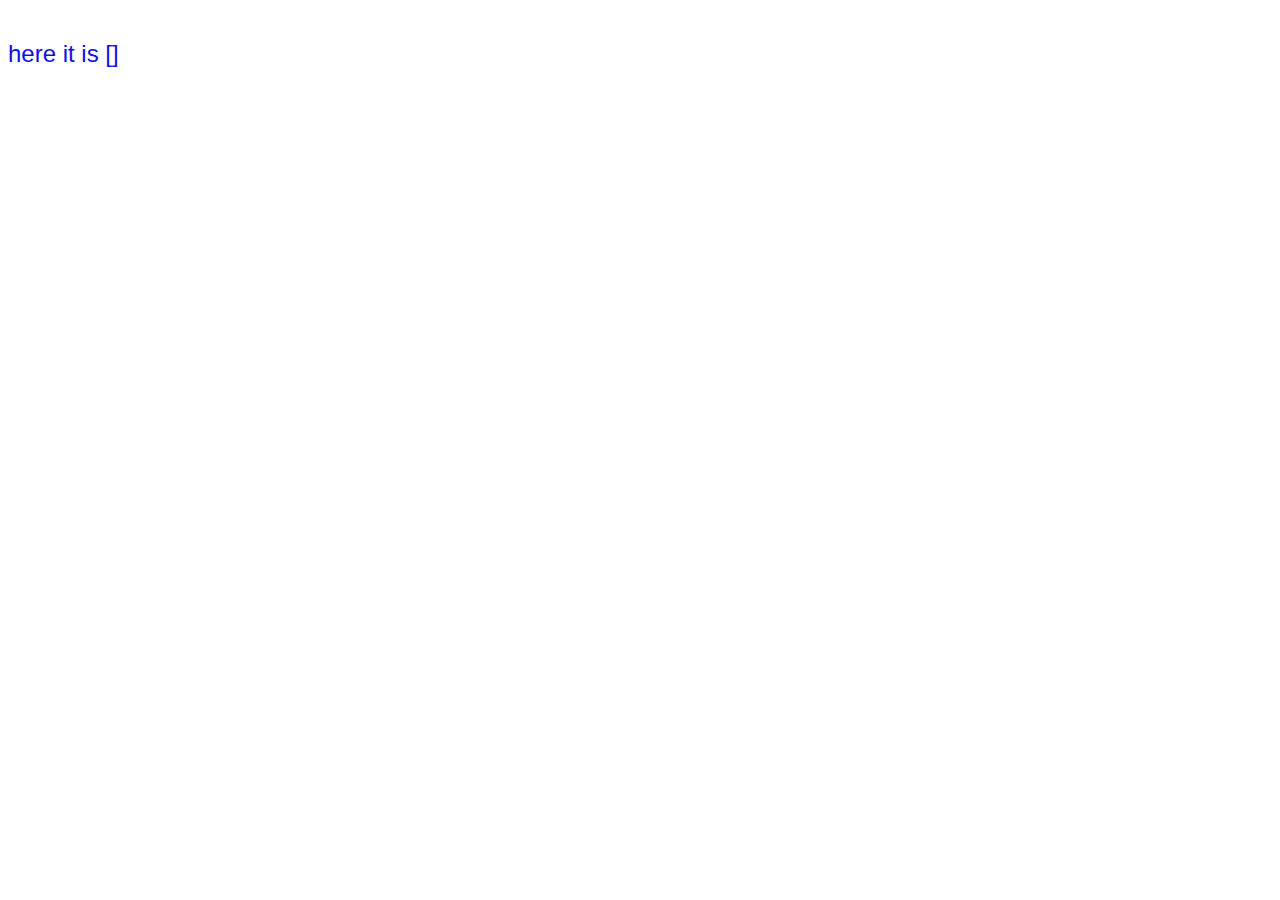
==== accomodations.html @ bda812f0 "Skeleton page, style2.css: blue" ====
<!DOCTYPE html>
<html lang="en">
<head>
    <meta charset="UTF-8">
    <meta http-equiv="X-UA-Compatible" content="IE=edge">
    <meta name="viewport" content="width=device-width, initial-scale=1.0">
    <title>Accomodations</title>
    <link href="css/styles2.css" rel="stylesheet" type="text/css">
</head>
<body>
    <p>here it is []</p>
</body>
</html>
---- css/styles2.css ----
h1 {
    color:darkred;
    text-align: center;
    font-weight: 850;
}

h2 {
    font-feature-settings: "curs";
    text-align: center;
    color: indigo;
}

h3 {
    color:chocolate
}
body {
    color:rgb(16, 16, 230);
    text-align: left;
    font-size:x-large
    

}
p {
    font-family:'Franklin Gothic Medium', 'Arial Narrow', Arial, sans-serif;
    color:rgb(16, 16, 230);
    line-height: 60px;
}

ul {
    color:black;
    font-size: 20px;
    line-height: 30px;
    text-align: left;
}

ol {
    color:rgb(52, 144, 66);
}
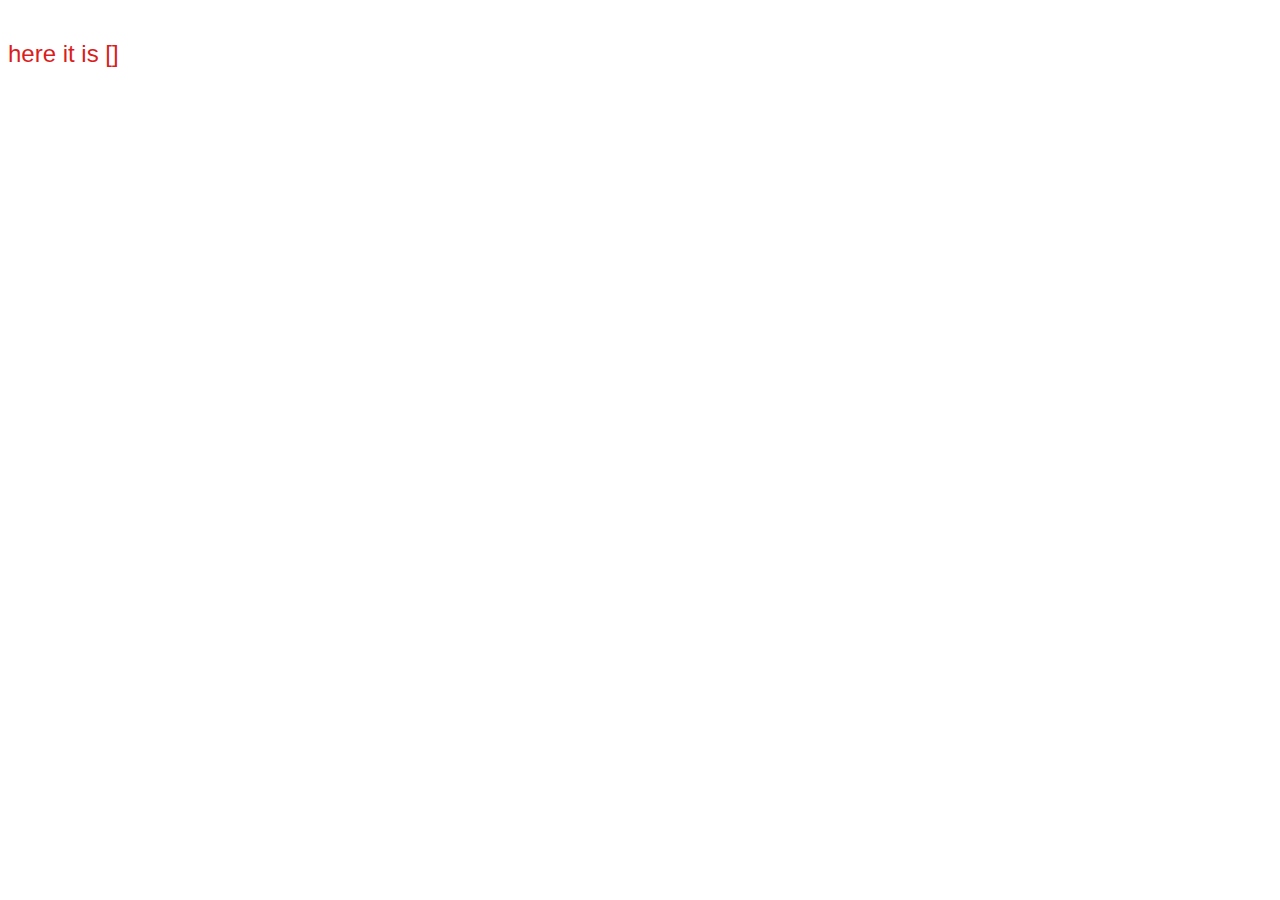
==== commit 8bac1a55: "New branch using style.css: Red" ====
--- a/accomodations.html
+++ b/accomodations.html
@@ -5,7 +5,7 @@
     <meta http-equiv="X-UA-Compatible" content="IE=edge">
     <meta name="viewport" content="width=device-width, initial-scale=1.0">
     <title>Accomodations</title>
-    <link href="css/styles2.css" rel="stylesheet" type="text/css">
+    <link href="css/styles.css" rel="stylesheet" type="text/css">
 </head>
 <body>
     <p>here it is []</p>
--- a/css/styles.css
+++ b/css/styles.css
@@ -0,0 +1,29 @@
+h1 {
+    color:green;
+    text-align: center;
+    font-weight: 850;
+}
+
+h2 {
+    font-style:italic;
+    text-align: center;
+    color: rgb(130, 0, 0);
+}
+
+body {
+    color:rgb(218, 29, 29);
+    text-align: left;
+    font-size:x-large
+    
+
+}
+p {
+    font-family:'Franklin Gothic Medium', 'Arial Narrow', Arial, sans-serif;
+    line-height: 60px;
+}
+
+ul {
+    font-size: 20px;
+    line-height: 30px;
+    text-align: left;
+}
